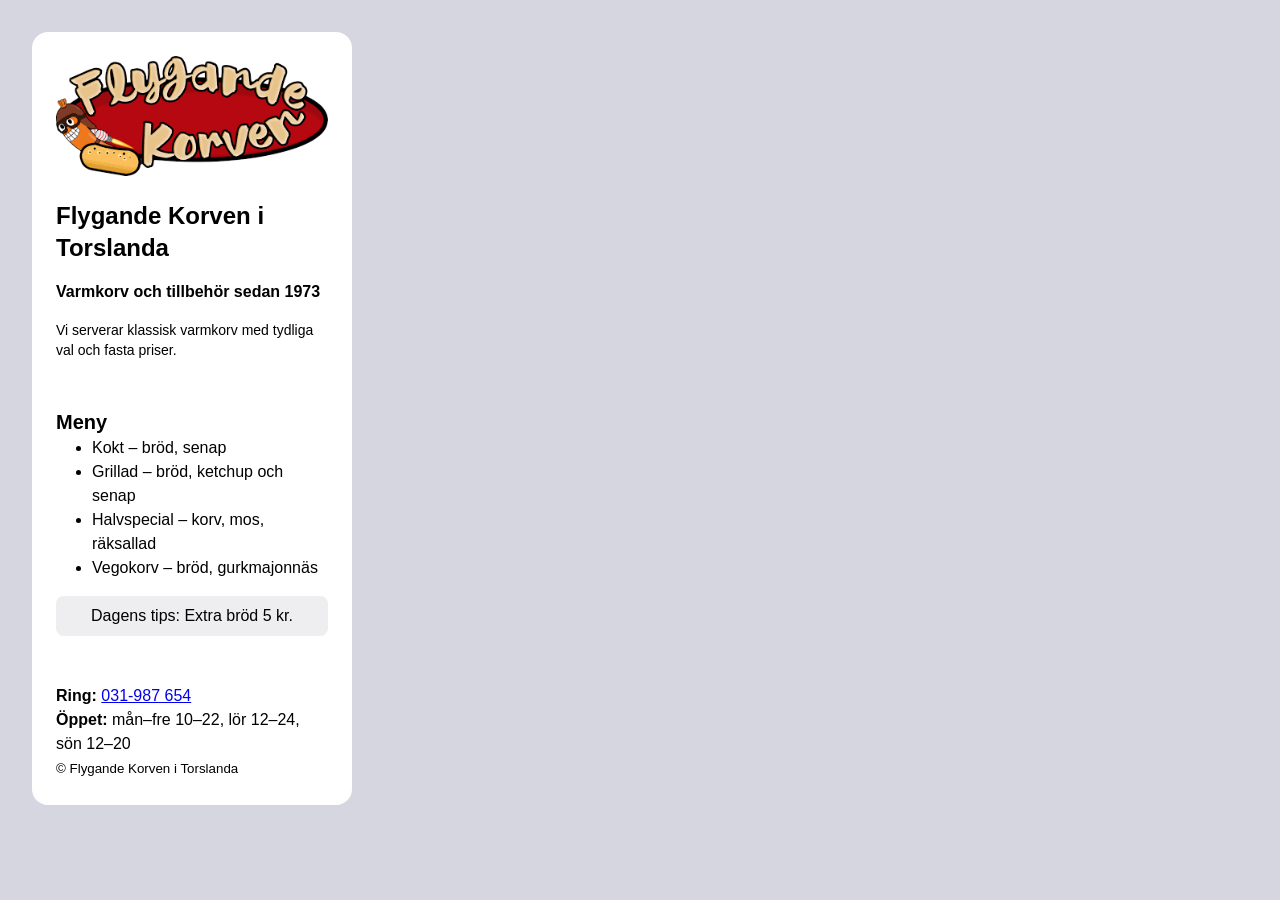
==== index.html @ c7b45495 "Initial commit" ====
<!doctype html>
<html lang="sv">
  <head>
    <meta charset="utf-8" />
    <meta name="viewport" content="width=device-width, initial-scale=1" />
    <title>Flygande Korven</title>
    <link rel="stylesheet" href="style.css" />
  </head>
  <body>
    <div class="menu-card">
      <header>
        <img
          class="logo"
          src="assets/flygande-korven-logo.png"
          alt="Flygande Korven"
        />
        <h1>Flygande Korven i Torslanda</h1>
          <p class="tagline">Varmkorv och tillbehör sedan 1973</p>
          <p class="description">
          Vi serverar klassisk varmkorv med tydliga val och fasta priser.
        </p>
      </header>
      <main>
        <h2>Meny</h2>
        <ul class="menu-list">
          <li>Kokt – bröd, senap</li>
          <li>Grillad – bröd, ketchup och senap</li>
          <li>Halvspecial – korv, mos, räksallad</li>
          <li>Vegokorv – bröd, gurkmajonnäs</li>
        </ul>
        <p class="tips">Dagens tips: Extra bröd 5 kr.</p>
      </main>
      <footer>
        <ul>
          <p><b>Ring:</b> <a href="tel:031-987 654">031-987 654</a></p>
          <p><b>Öppet:</b> mån–fre 10–22, lör 12–24, sön 12–20</p>
          <small>© Flygande Korven i Torslanda</small>
          </li>
        </ul>
      </footer>
    </div>
  </body>
</html>
---- style.css ----
* {
  margin: 0;
  padding: 0;
  box-sizing: border-box;
}

.logo {
  display: block;
  width: 100%;
  height: auto;
  margin-bottom: 24px;
}

body {
  color: black;
  background-color: #d5d6e0;
  font-family: Arial, Helvetica, sans-serif;
  font-size: 16px;
  padding: 32px;
  line-height: 24px;
}

header {
  margin-bottom: 48px;
}

footer {
  margin-top: 48px;
}

.tagline {
  font-weight: 700;
  margin-bottom: 16px;
}

.description {
  font-size: 14px;
  line-height: 20px;
}

.menu-card {
  background-color: white;
  padding: 24px;
  width: 320px;
  border-radius: 16px;
}

.menu-card h1 {
  font-size: 24px;
  line-height: 32px;
  margin-bottom: 16px;
}

.menu-card h2 {
  font-size: 20px;
  line-height: 28px;
}

.menu-card img {
  max-width: 100%;
}

.menu-list {
  padding-left: 36px;
}

.tips {
  background-color: #eeeef0;
  padding: 8px;
  border-radius: 8px;
  margin-top: 16px;
  text-align: center;
}
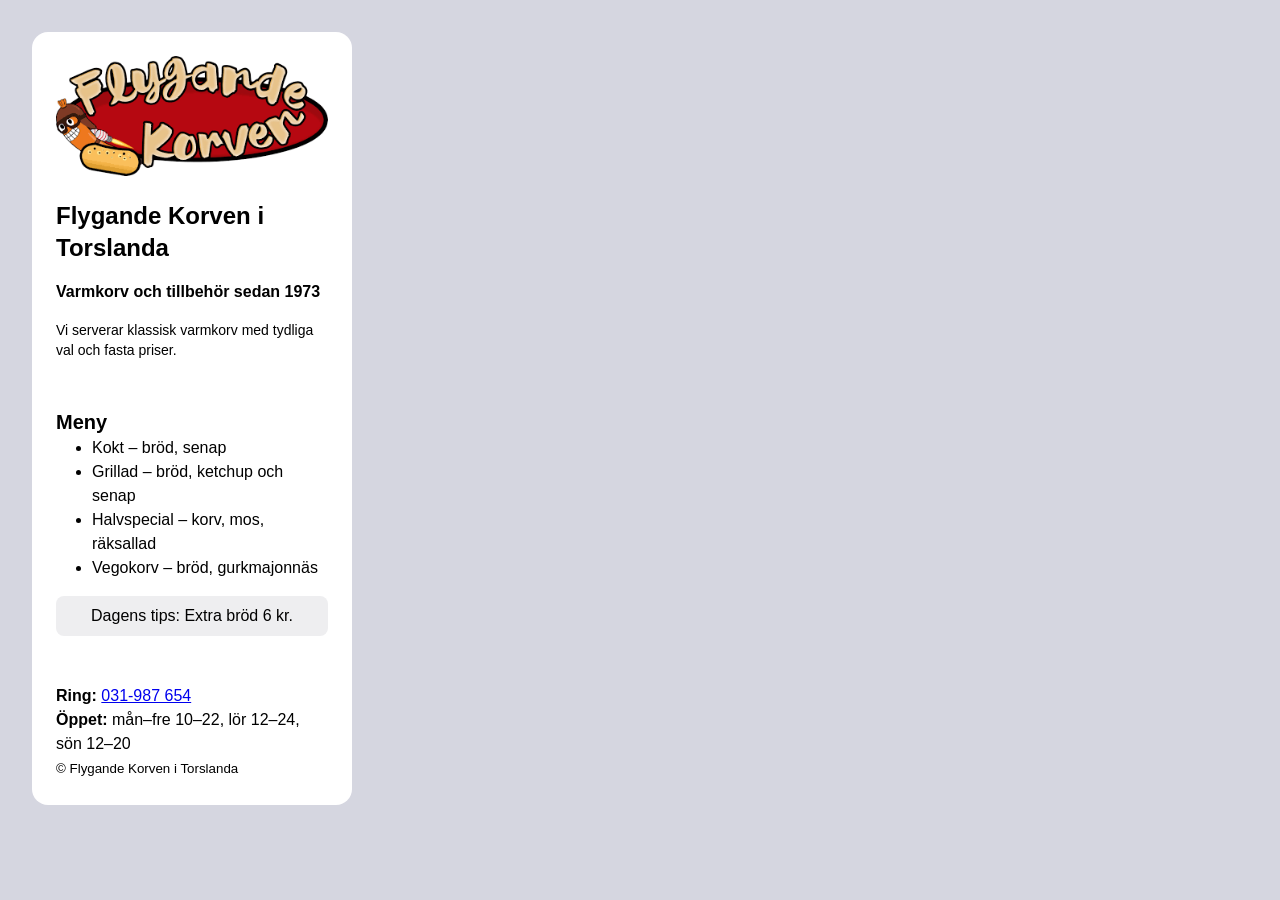
==== commit 31b538e1: "Höjt pris på extra bröd" ====
--- a/index.html
+++ b/index.html
@@ -28,7 +28,7 @@
           <li>Halvspecial – korv, mos, räksallad</li>
           <li>Vegokorv – bröd, gurkmajonnäs</li>
         </ul>
-        <p class="tips">Dagens tips: Extra bröd 5 kr.</p>
+        <p class="tips">Dagens tips: Extra bröd 6 kr.</p>
       </main>
       <footer>
         <ul>
